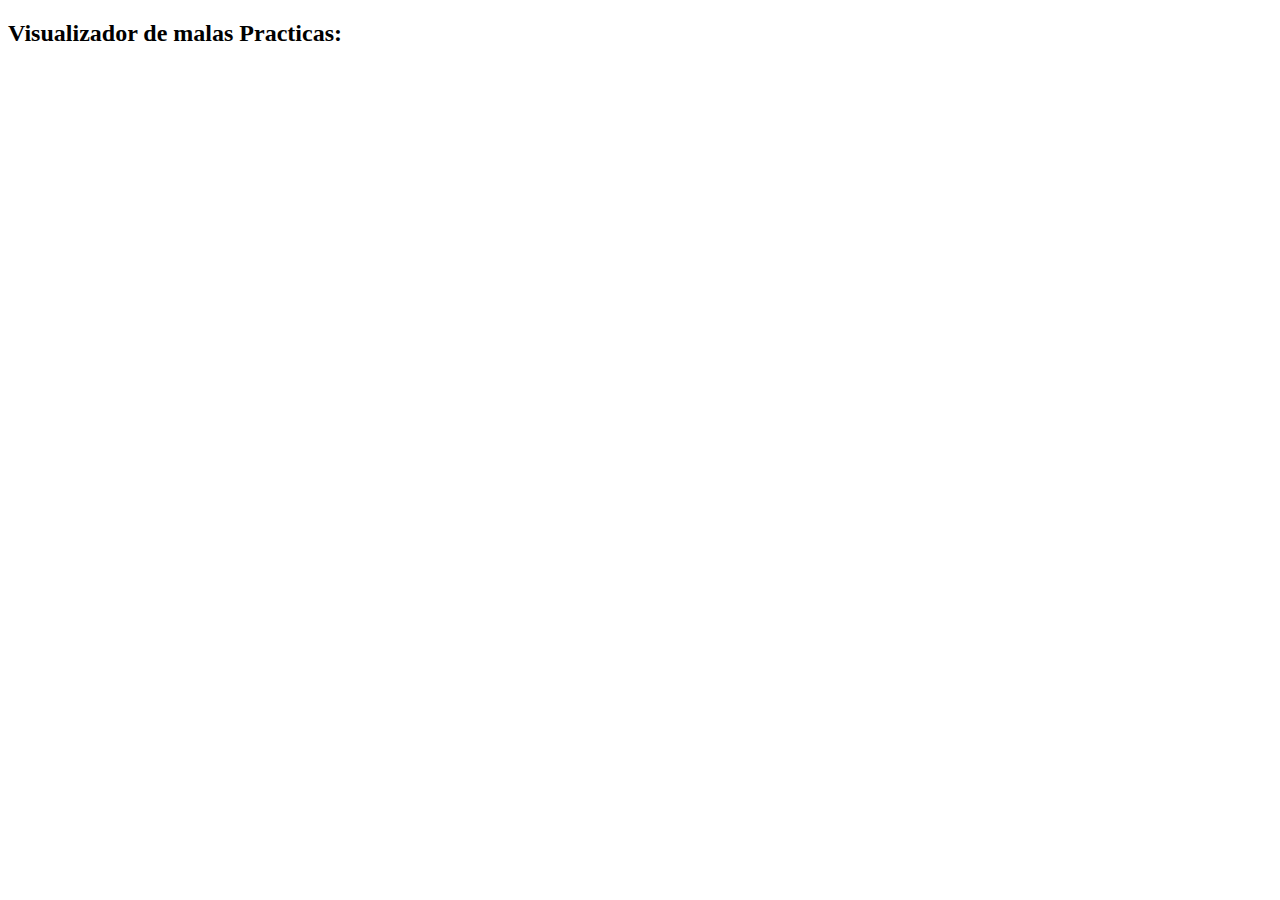
==== index.html @ b6570ba9 "Create index.html" ====
<!DOCTYPE html>
<html lang="en">
<head>
    <meta charset="UTF-8">
    <meta http-equiv="X-UA-Compatible" content="IE=edge">
    <meta name="viewport" content="width=device-width, initial-scale=1.0">
    <title>Index</title>
</head>
<body>
    <H2>Visualizador de malas Practicas:</H2>
</body>
</html>
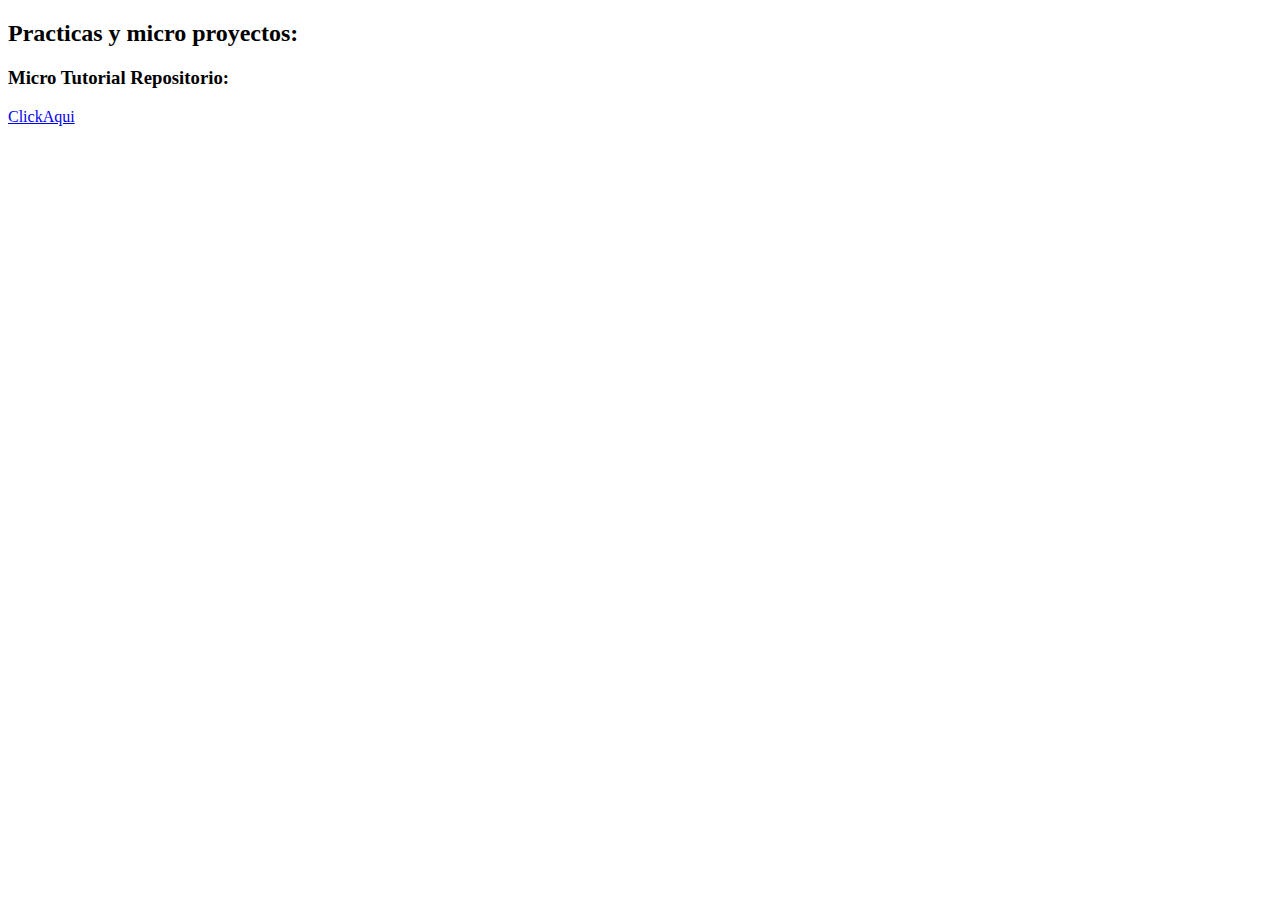
==== commit 3662d909: "Tutorial" ====
--- a/index.html
+++ b/index.html
@@ -7,6 +7,9 @@
     <title>Index</title>
 </head>
 <body>
-    <H2>Visualizador de malas Practicas:</H2>
+    <h2>Practicas y micro proyectos:</h2>
+    <h3>Micro Tutorial Repositorio:</h3>
+    <a href="tuto.html">ClickAqui</a>
+
 </body>
 </html>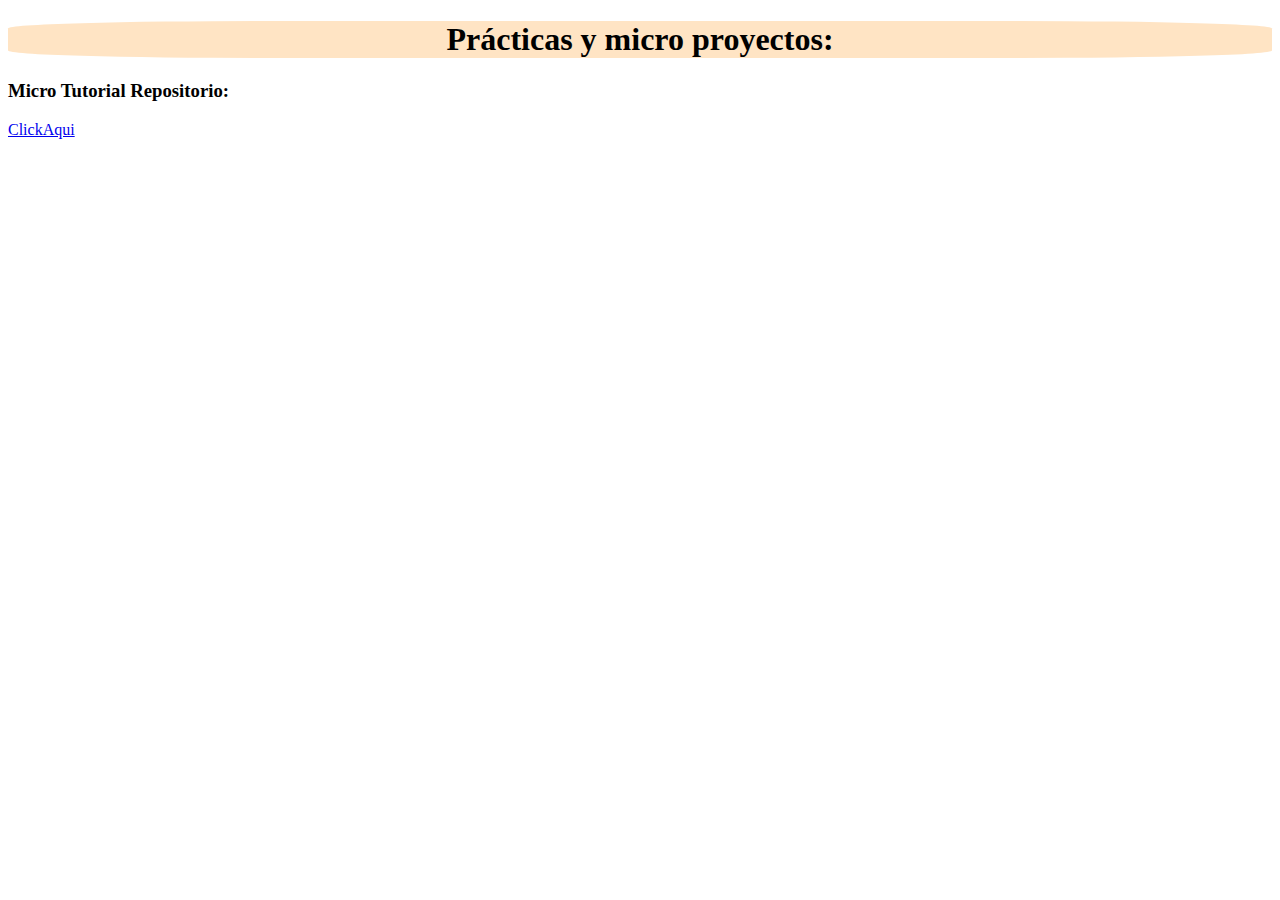
==== commit b1edcbaf: "update index.html" ====
--- a/index.html
+++ b/index.html
@@ -4,12 +4,14 @@
     <meta charset="UTF-8">
     <meta http-equiv="X-UA-Compatible" content="IE=edge">
     <meta name="viewport" content="width=device-width, initial-scale=1.0">
+    <link rel="stylesheet" type="text/css" href="estilo.css">
     <title>Index</title>
 </head>
 <body>
-    <h2>Practicas y micro proyectos:</h2>
+    <h1 id="título">Prácticas y micro proyectos:</h1>
     <h3>Micro Tutorial Repositorio:</h3>
-    <a href="tuto.html">ClickAqui</a>
+    <a href="tuto.html" id="Click-aquí">ClickAqui</a>
+    <!--Agregué un par de boludeces nomas pq estoy matado y aún estoy repasando teoría, cuando vuelva a casa dejo la pag cheta cheta-->
 
 </body>
 </html>--- a/estilo.css
+++ b/estilo.css
@@ -0,0 +1,10 @@
+#título{
+    font-family: Georgia, 'Times New Roman', Times, serif;
+    text-align: center;
+    background-color: bisque;
+    border-radius: 20%;
+}
+
+#Click-aquí:hover{
+    color:red;
+}